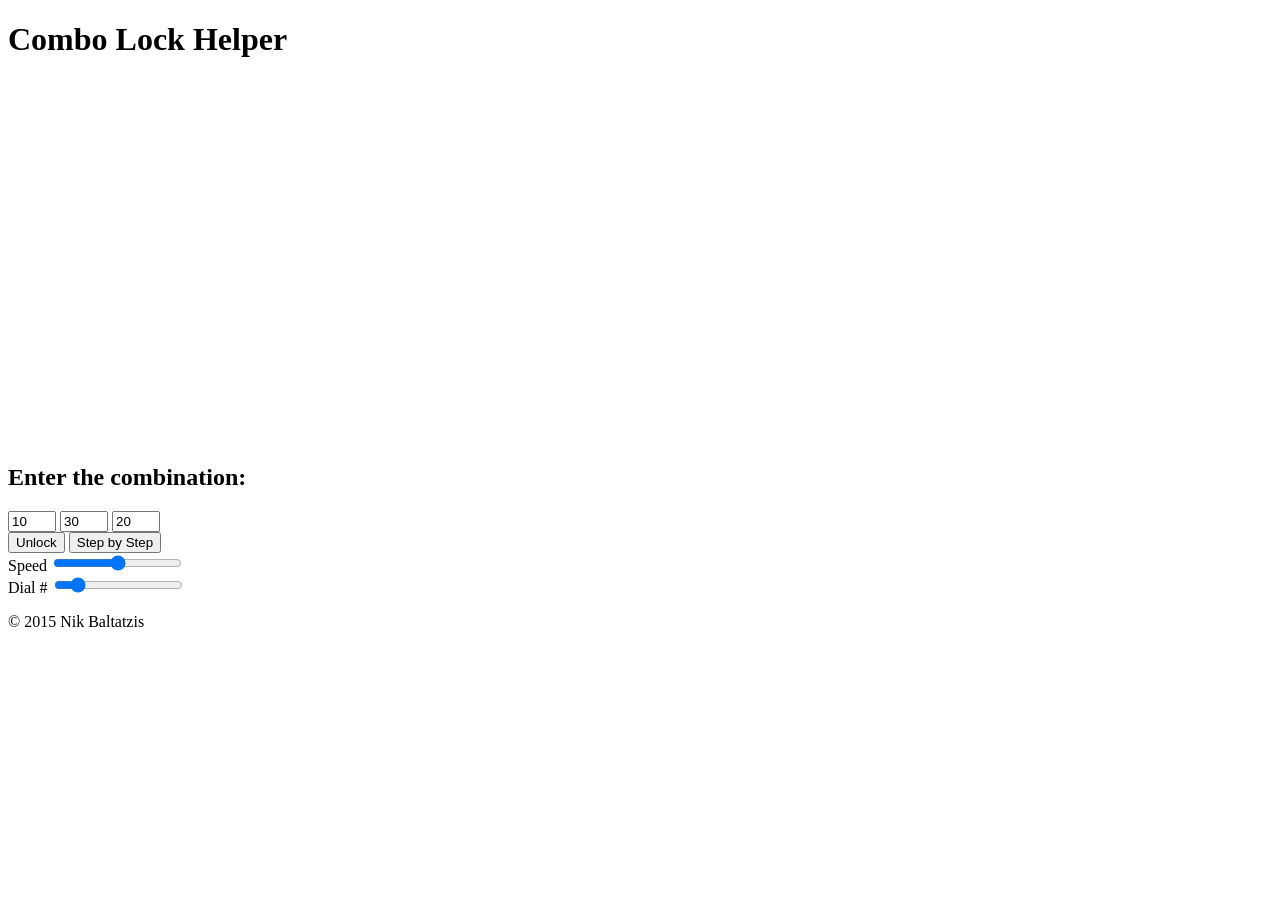
==== ComboLockHelper.html @ d7f4e95c "Create ComboLockHelper.html Uploading code to GitHub from an existing project. From now on, I am goi" ====
<!DOCTYPE html>
<html>
	<head>
		<title>Combo Lock | Open with 3 Number Combination</title>
		<meta name="viewport" content="width=device-width, initial-scale=1" />
		<meta name="Keywords" content="lock,combo,combination,open,unlock,steps,dial,help,combination lock">
		<meta name="Description" content="Learn to open your combination lock. Enter the 3 numbers in the combination and see exactly how to open your lock.">
		<link rel="stylesheet" type="text/css" href="lockstyle.css">
		<script src="jquery-2.1.3.min.js"></script>
	</head>
	<body>
		<div id="main">
			<h1>Combo Lock Helper</h1>
			<canvas id="myCanvas" width="280" height="360"></canvas>
			<script type='text/javascript' src='lockscript.js'></script>
			
			<h2 class="instruction">Enter the combination:</h2>
		
			<div id="numbers">
				<input type="number" id="number1" class="combo-numbers" value="10" min="0" max="39" step="1" size="2" maxlength="2">
				<input type="number" id="number2" class="combo-numbers" value="30" min="0" max="39" step="1" size="2" maxlength="2">
				<input type="number" id="number3" class="combo-numbers" value="20" min="0" max="39" step="1" size="2" maxlength="2">
			</div>
			<div id="buttons">
				<input type="button" class=button value="Unlock" id="unlock">
				<input type="button" class=button value="Step by Step" id="stepByStep">
			</div>

			<div id="sliders">
				<div class="sliders">
					<label for="speedSlider" id="speedSliderLabel" class="sliders">Speed</label>
					<input type="range" class="sliders" id="speedSlider" onChange="updateSpeed()" value="3" min="1" max="5" step="0.5">
				</div>
				<div class="sliders">
					<label for="dialSlider" id="dialSliderLabel"class="sliders">Dial #</label>
					<input type="range" class="sliders" id="dialSlider" onChange="updateDial()" value="40" min="30" max="100" step="10">
				</div>
			</div>

			<div>
				<p id="copyright">&#169 2015 Nik Baltatzis</p>
			</div>
		</div>

	</body>
</html>
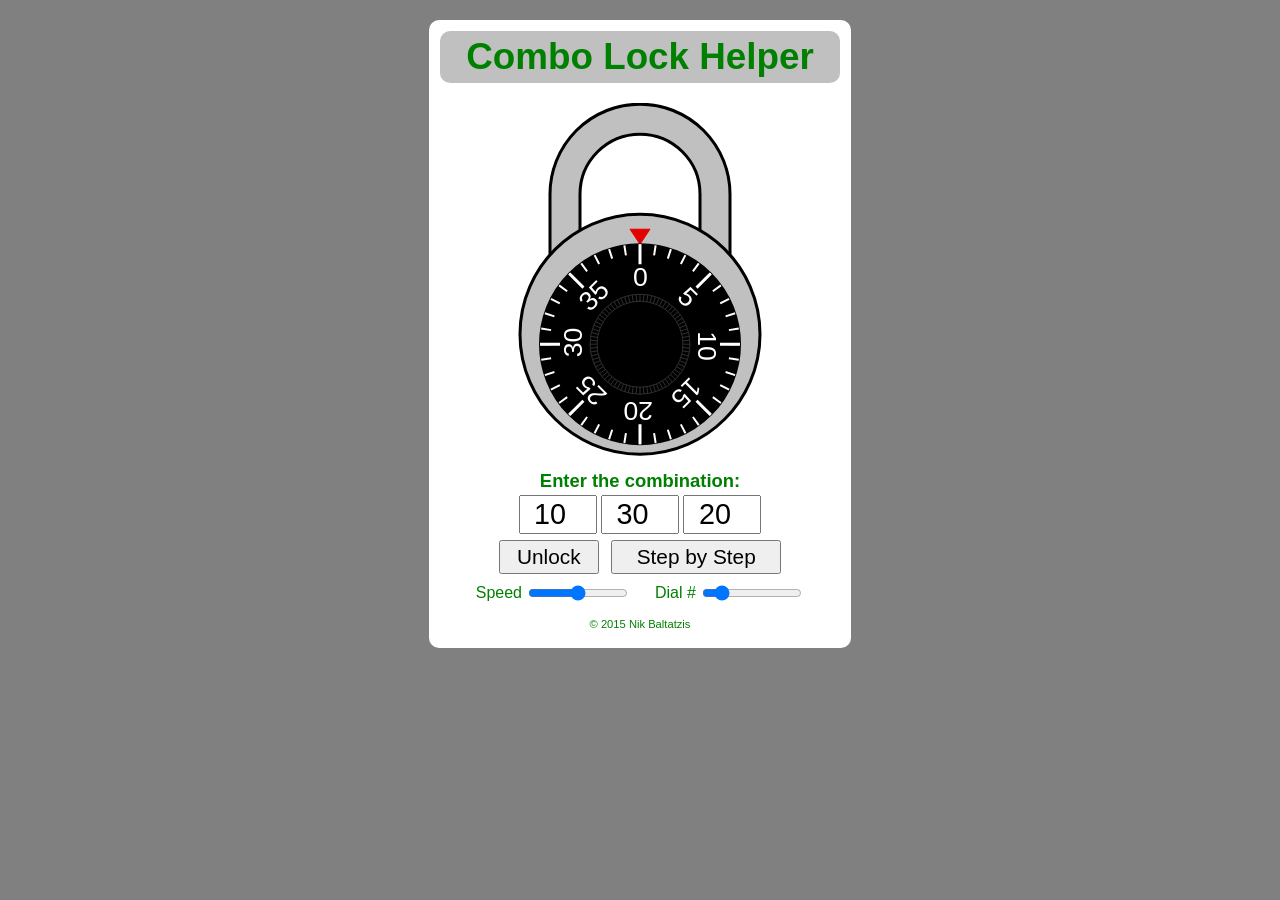
==== commit 5068a965: "Update ComboLockHelper.html Use jQuery CDN instead of local copy." ====
--- a/ComboLockHelper.html
+++ b/ComboLockHelper.html
@@ -6,7 +6,7 @@
 		<meta name="Keywords" content="lock,combo,combination,open,unlock,steps,dial,help,combination lock">
 		<meta name="Description" content="Learn to open your combination lock. Enter the 3 numbers in the combination and see exactly how to open your lock.">
 		<link rel="stylesheet" type="text/css" href="lockstyle.css">
-		<script src="jquery-2.1.3.min.js"></script>
+		<script src="//code.jquery.com/jquery-2.1.3.min.js"></script>
 	</head>
 	<body>
 		<div id="main">
--- a/lockstyle.css
+++ b/lockstyle.css
@@ -0,0 +1,219 @@
+body {
+    margin: 0;
+    padding: 5px;
+    color: green;
+    font-family:  Tahoma, sans-serif;
+    font-size: 100%;
+    text-align: center;
+    margin-right: auto;
+    margin-left:auto;
+    background-color: gray;
+}
+
+#main {
+    margin: 2px;
+    padding: 1px;
+    border-radius: 10px;
+    margin-left: auto;
+    margin-right: auto;
+    background-color: white;
+    max-width: 420px;
+}
+
+input {
+  font-size: 1.7em; 
+	text-align: center;
+	width: 50px;
+	margin-bottom: 1px;
+}
+
+.button {
+	margin: 4px;
+	padding: 3px;
+	font-size: 1.3em;
+}
+
+#unlock {
+	width: 100px;
+}
+
+#stepByStep {
+	width: 170px;
+}
+
+input.sliders {
+	width: 180px;
+}
+
+h1 {
+    font-size: 1.5em;
+	background-color: #c0c0c0;
+	border-radius: 10px;
+	padding: 5px;
+	margin: 5px;
+}
+
+h2 {
+    font-size: 1em;
+}
+
+/*
+p {
+    font-size: 1em;
+	margin: 4px;
+    padding: 2px;
+}
+*/
+
+.instruction {
+	font-size: 1em;
+    margin: 1px;
+	padding: 2px;
+}
+
+#copyright {
+	font-size: 0.7em;
+}
+
+#myCanvas {
+	margin-top: 5px;
+	width: 250px;
+}
+
+.combo-numbers.invalid {
+    -webkit-animation: shake .5s linear;
+	-moz-animation: shake .5s linear;
+	animation: shake .5s linear;
+}
+
+ @-webkit-keyframes shake {
+    8%, 41% {
+        -webkit-transform: translateX(-8px);
+    }
+    25%, 58% {
+        -webkit-transform: translateX(8px);
+    }
+    75% {
+        -webkit-transform: translateX(-4px);
+    }
+    92% {
+        -webkit-transform: translateX(4px);
+    }
+    0%, 100% {
+        -webkit-transform: translateX(0);
+    }
+}
+
+ @keyframes shake {
+   8%, 41% {
+        transform: translateX(-8px);
+    }
+    25%, 58% {
+        transform: translateX(8px);
+    }
+    75% {
+        transform: translateX(-4px);
+    }
+    92% {
+        transform: translateX(4px);
+    }
+    0%, 100% {
+        transform: translateX(0);
+    }
+}
+
+ @-moz-keyframes shake {
+    8%, 41% {
+        -moz-transform: translateX(-8px);
+    }
+    25%, 58% {
+        -moz-transform: translateX(8px);
+    }
+    75% {
+        -moz-transform: translateX(-4px);
+    }
+    92% {
+        -moz-transform: translateX(4px);
+    }
+    0%, 100% {
+        -moz-transform: translateX(0);
+    }
+}
+
+/* height is at least 560px */
+@media only screen and (min-height: 560px){  
+	#myCanvas {
+		margin-top: 10px;
+		width: 280px;
+	}
+}
+
+/* width is at least 450px */
+@media only screen and (min-width: 450px){  
+	body {
+		padding: 10px;
+
+	}
+
+	#main {
+		margin: 10px;
+		margin-right: auto;
+		margin-left:auto;				
+	}
+
+	h1 {
+		font-size: 2.3em;
+		border-radius: 10px;
+		padding: 5px;
+		margin: 10px;
+	}
+	
+	p {
+		font-size: 1em;
+		padding: 5px;
+	}
+
+	.instruction {
+		font-size: 1.15em;
+	}
+	
+	#myCanvas {
+		margin-top: 10px;
+		width: 280px;
+	}
+	
+	input.combo-numbers{ 
+		font-size: 1.8em; 
+		width: 70px;
+		margin-bottom: 2px;
+	}
+
+	div.sliders {
+		display:inline;
+		
+	}
+	
+	div#sliders {
+		margin-top: 5px;
+		
+	}
+	
+	label.sliders {
+		vertical-align:middle;
+	}
+	
+	input.sliders {
+		width: 100px;
+		vertical-align:middle;
+	}
+	
+	#dialSliderLabel{
+		margin-left: 20px;
+		
+	}
+}  
+
+
+
+
+
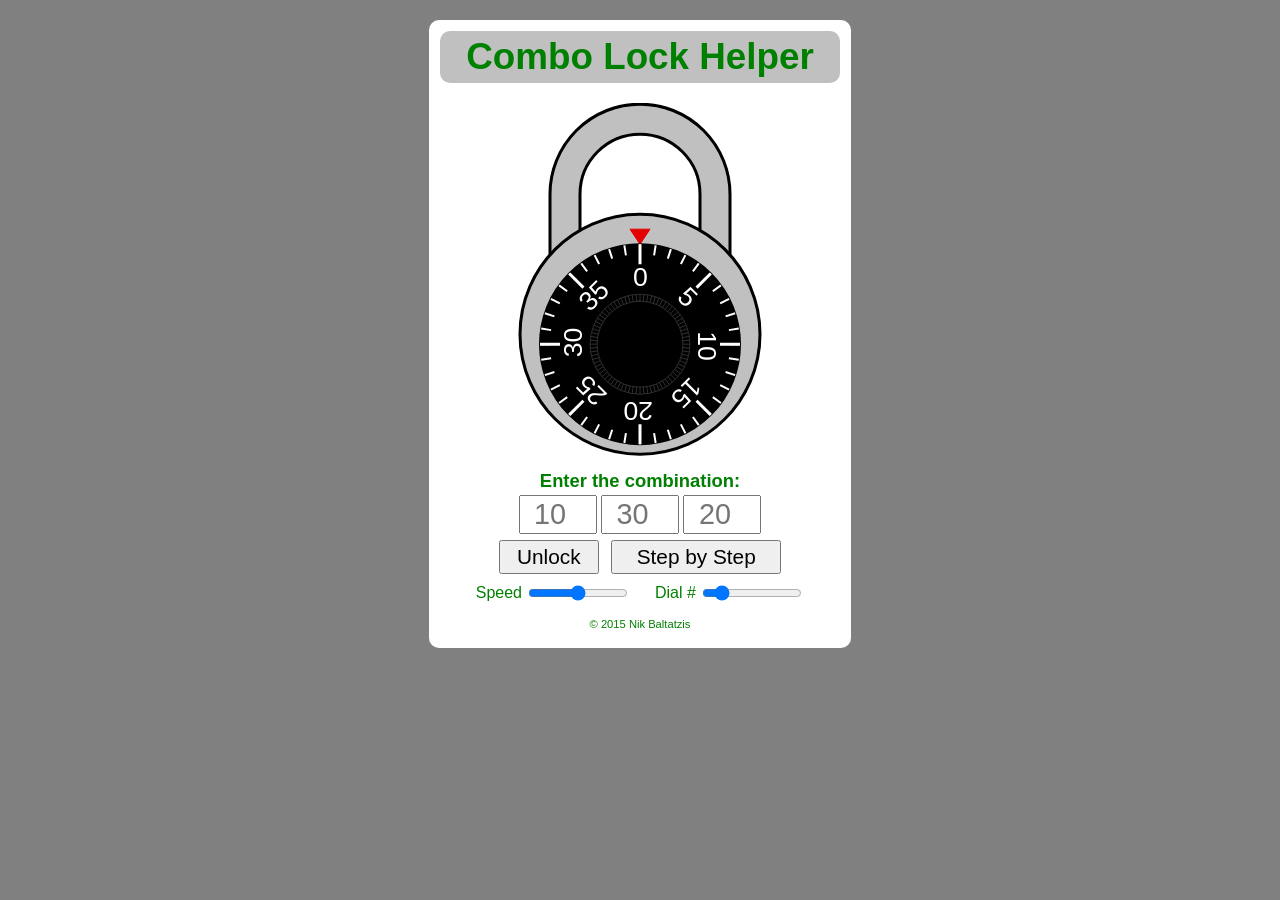
==== commit c702adb7: "Use Initial Placeholders in Input Boxes The input boxes for the 3 numbers in the combination now sta" ====
--- a/ComboLockHelper.html
+++ b/ComboLockHelper.html
@@ -6,7 +6,7 @@
 		<meta name="Keywords" content="lock,combo,combination,open,unlock,steps,dial,help,combination lock">
 		<meta name="Description" content="Learn to open your combination lock. Enter the 3 numbers in the combination and see exactly how to open your lock.">
 		<link rel="stylesheet" type="text/css" href="lockstyle.css">
-		<script src="//code.jquery.com/jquery-2.1.3.min.js"></script>
+		<script src="jquery-2.1.3.min.js"></script>
 	</head>
 	<body>
 		<div id="main">
@@ -17,9 +17,9 @@
 			<h2 class="instruction">Enter the combination:</h2>
 		
 			<div id="numbers">
-				<input type="number" id="number1" class="combo-numbers" value="10" min="0" max="39" step="1" size="2" maxlength="2">
-				<input type="number" id="number2" class="combo-numbers" value="30" min="0" max="39" step="1" size="2" maxlength="2">
-				<input type="number" id="number3" class="combo-numbers" value="20" min="0" max="39" step="1" size="2" maxlength="2">
+				<input type="number" id="number1" class="combo-numbers" placeholder="10" min="0" max="39" step="1" size="2" maxlength="2">
+				<input type="number" id="number2" class="combo-numbers" placeholder="30" min="0" max="39" step="1" size="2" maxlength="2">
+				<input type="number" id="number3" class="combo-numbers" placeholder="20" min="0" max="39" step="1" size="2" maxlength="2">
 			</div>
 			<div id="buttons">
 				<input type="button" class=button value="Unlock" id="unlock">
